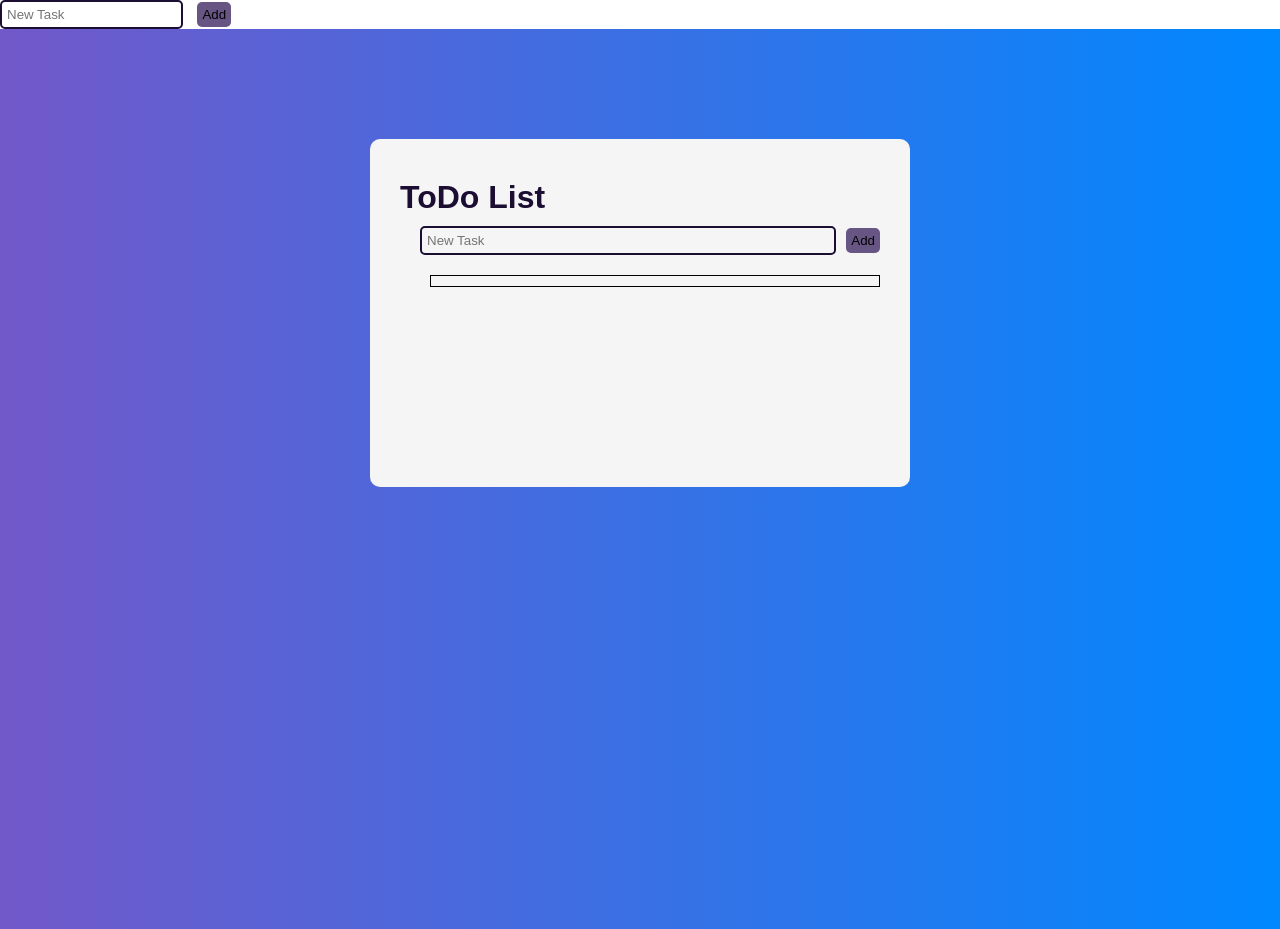
==== lab3/index.html @ b7e255a3 "Add files via upload" ====
<!DOCTYPE html>
<html lang="en">
<head>
    <meta charset="UTF-8">
    <meta name="viewport" content="width=device-width, initial-scale=1.0">
    <link rel="stylesheet" href="style.css">
    <title>Document</title>
</head>
<body>
    
    <input type="text" placeholder="New Task">
    <button>Add</button>
    <div class="container">
        <div class="to-do">
            <h1>ToDo List </h1>
            <div class="first">
                <input type="text" id="input-box" placeholder="New Task">
                <button onclick="addTask()">Add</button>
            </div>
            <ul id="list">
                <!-- <li class="checked">
                  <input type="checkbox" id="First-thing" value="First thing">
                  <label for="First-thing">First thing</label>
                  <span class="trash-icon">🗑️</span>
                </li>
                <li>
                  <input type="checkbox" id="Second-thing" value="Second thing">
                  <label for="Second-thing">Second thing</label>
                  <span class="trash-icon">🗑️</span>
                </li>
                <li>
                  <input type="checkbox" id="Third-thing" value="Third thing">
                  <label for="Third-thing">Third thing</label>
                  <span class="trash-icon">🗑️</span>
                </li> -->
              </ul>
        </div>
    </div>

</div>
<script src="script.js"></script>
</body>
</html>
---- lab3/style.css ----
* {
    margin: 0;
    padding: 0;
    font-family: 'Poppins', sans-serif;
    box-sizing: border-box;
}
.container {
    width: 100%;
    min-height: 100vh;
    background: linear-gradient(to right, rgb(114, 88, 201), rgb(0, 136, 255));
    padding: 10px;
}
.to-do {
    width: 100%;
    max-width: 540px;
    background: whitesmoke;
    margin: 100px auto 20px;
    padding: 40px 30px 200px;
    border-radius: 10px;
}
.to-do h1 {
    color: rgb(28, 14, 51);
    display: flex;
    align-items: center;
}
.first {
    display: flex;
    align-items: center;
    justify-content: space-between;
    padding-left: 20px;
    margin-top: 10px;
}
input {
    flex: 1;
    outline: none;
    background: transparent;
    padding: 5px;
    border-radius: 5px;
    border: 2px solid rgb(28, 14, 51);
}
button {
    border: none;
    outline: none;
    padding: 5px 5px;
    background-color: rgb(103, 85, 131);
    border-radius: 5px;
    margin-left: 10px;
}
#list {
    margin-top: 20px;
    margin-left: 30px;
    list-style: none;
    padding-bottom: 10px;
    border: 1px solid black;
}
li {
    display: flex;
    align-items: center;
    justify-content: space-between;
    list-style: none;
    padding: 8px;
    border-bottom: 1px solid black;
}
li:last-child {
    border-bottom: none;
}
.trash-icon {
    padding-left: 10px;
    cursor: pointer;
}
ul li span.checked {
    text-decoration: line-through;
}

ul li .trash-icon:hover {
    background-color: red;
    cursor: pointer;
}

ul li .trash-icon {
    padding-left: 10px;
     margin-left: 10px;
}
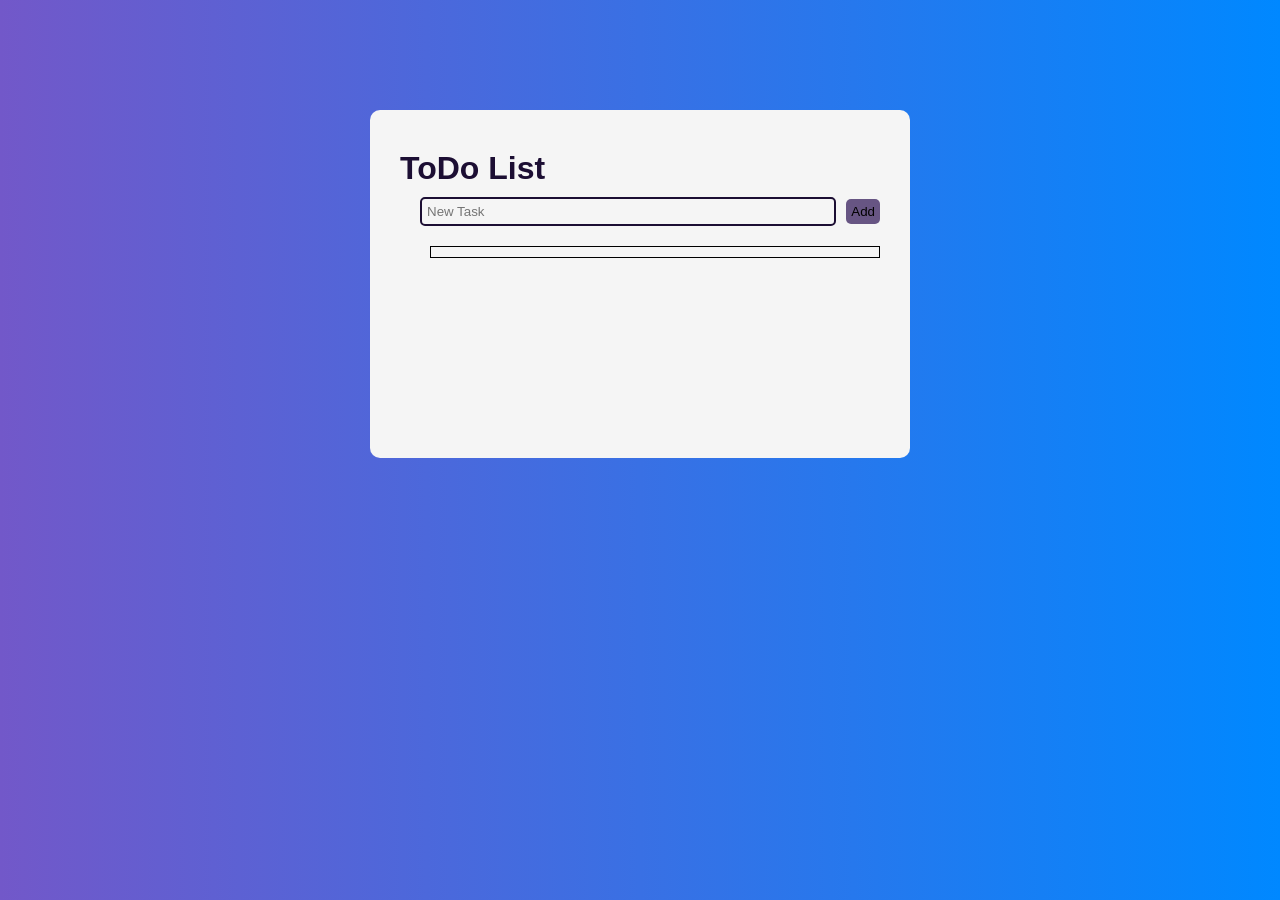
==== commit a0552c36: "Add files via upload" ====
--- a/lab3/index.html
+++ b/lab3/index.html
@@ -8,8 +8,7 @@
 </head>
 <body>
     
-    <input type="text" placeholder="New Task">
-    <button>Add</button>
+    
     <div class="container">
         <div class="to-do">
             <h1>ToDo List </h1>
